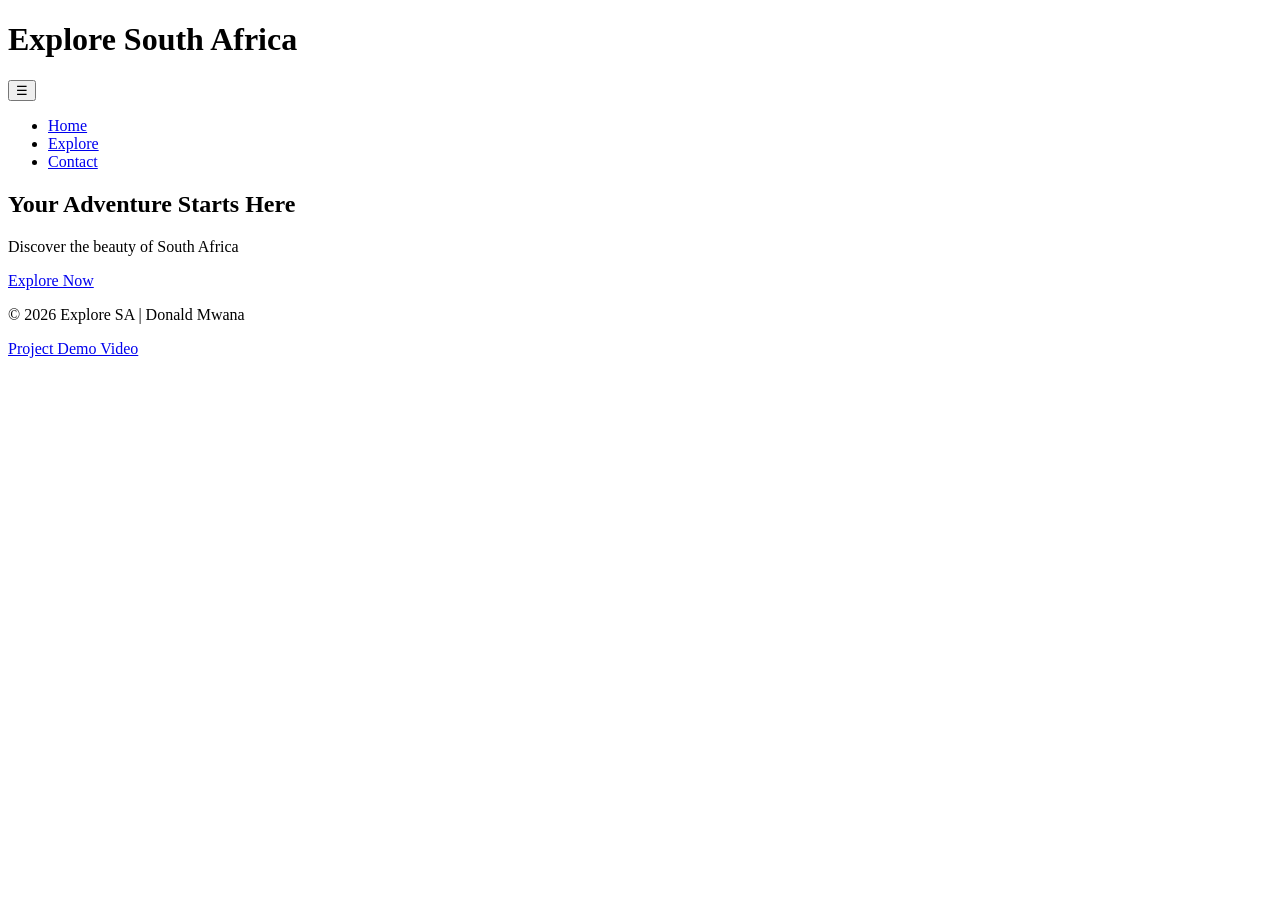
==== finalproject/index.html @ 02986288 "W06 finalproject:v2" ====
<!DOCTYPE html>
<html lang="en">
<head>
<meta charset="UTF-8">
<meta name="viewport" content="width=device-width, initial-scale=1.0">

<title>Explore South Africa</title>

<meta name="description" content="Explore the most beautiful destinations in South Africa including cities, beaches, and nature experiences across the country.">
<meta name="author" content="Donald Mwana">

<meta property="og:title" content="Explore South Africa">
<meta property="og:description" content="Explore South Africa’s top destinations, discover cities, beaches, and nature experiences with a modern interactive travel website.">
<meta property="og:image" content="images/1.jpg">

<link rel="stylesheet" href="styles/style.css">
<link rel="icon" href="favicon.ico">
</head>

<body>

<header>
<h1>Explore South Africa</h1>

<nav>
<button id="menu">☰</button>
<ul id="nav">
<li><a href="index.html">Home</a></li>
<li><a href="explore.html">Explore</a></li>
<li><a href="contact.html">Contact</a></li>
</ul>
</nav>

</header>

<main>

<section class="hero">
<h2>Your Adventure Starts Here</h2>
<p>Discover the beauty of South Africa</p>
<a href="explore.html" class="btn">Explore Now</a>
</section>

</main>

<footer>
<p>© 2026 Explore SA | Donald Mwana</p>
<a href="https://your-video-link.com">Project Demo Video</a>
</footer>

<script type="module" src="scripts/main.js"></script>

</body>
</html>
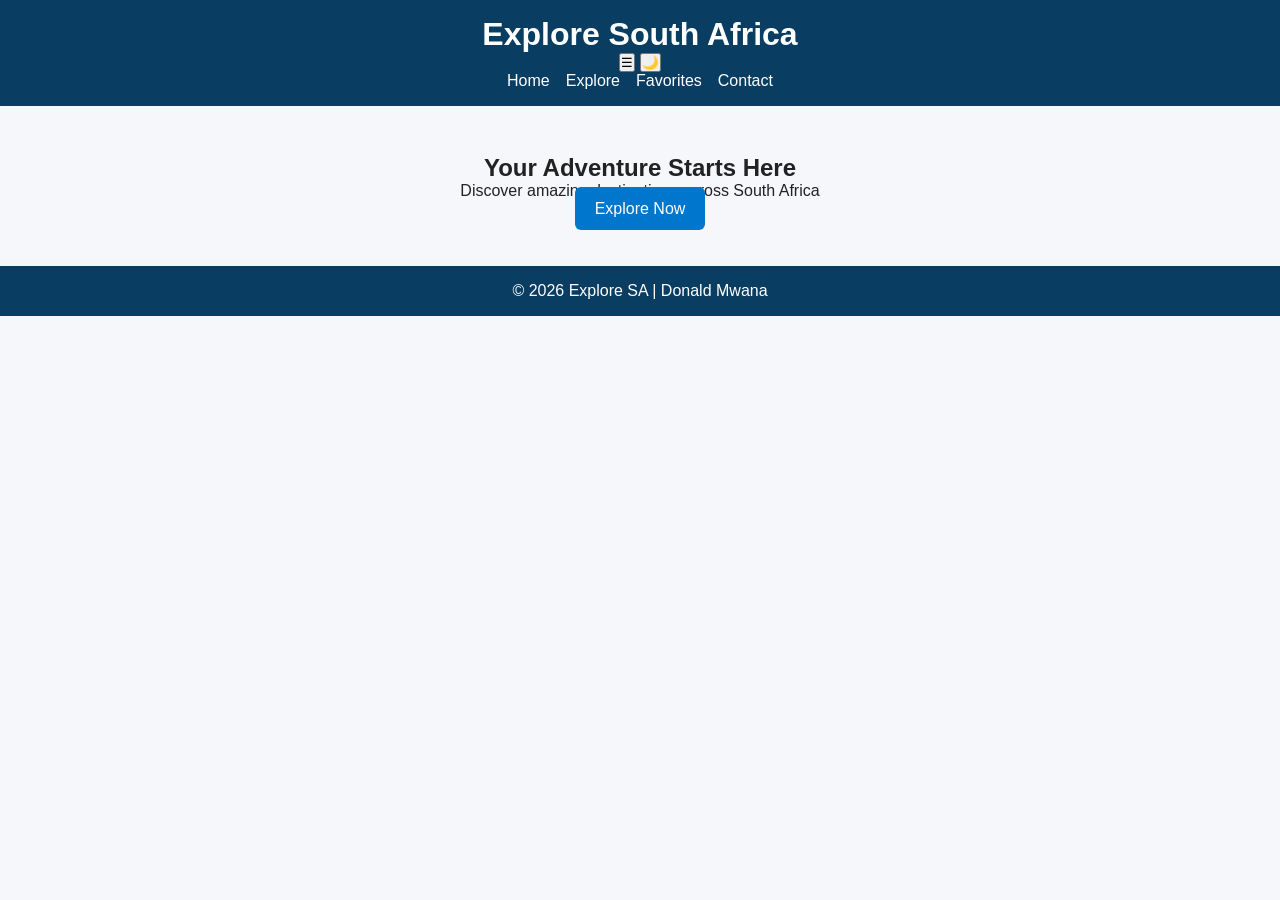
==== commit 5cc5aefa: "W06 finalproject:v3" ====
--- a/finalproject/index.html
+++ b/finalproject/index.html
@@ -6,12 +6,16 @@
 
 <title>Explore South Africa</title>
 
-<meta name="description" content="Explore the most beautiful destinations in South Africa including cities, beaches, and nature experiences across the country.">
+<meta name="description" content="Explore South Africa’s top destinations including cities, beaches, and nature experiences.">
 <meta name="author" content="Donald Mwana">
 
 <meta property="og:title" content="Explore South Africa">
-<meta property="og:description" content="Explore South Africa’s top destinations, discover cities, beaches, and nature experiences with a modern interactive travel website.">
-<meta property="og:image" content="images/1.jpg">
+<meta property="og:description" content="Discover amazing travel destinations across South Africa.">
+<meta property="og:image" content="https://yourdomain.com/images/cape-town.jpg">
+<meta property="og:url" content="https://yourdomain.com/index.html">
+
+<meta name="theme-color" content="#0a3d62">
+<meta name="robots" content="index, follow">
 
 <link rel="stylesheet" href="styles/style.css">
 <link rel="icon" href="favicon.ico">
@@ -22,33 +26,32 @@
 <header>
 <h1>Explore South Africa</h1>
 
+<button id="menu">☰</button>
+<button id="themeToggle">🌙</button>
+
 <nav>
-<button id="menu">☰</button>
-<ul id="nav">
+<ul>
 <li><a href="index.html">Home</a></li>
 <li><a href="explore.html">Explore</a></li>
+<li><a href="favorites.html">Favorites</a></li>
 <li><a href="contact.html">Contact</a></li>
 </ul>
 </nav>
-
 </header>
 
 <main>
-
 <section class="hero">
 <h2>Your Adventure Starts Here</h2>
-<p>Discover the beauty of South Africa</p>
-<a href="explore.html" class="btn">Explore Now</a>
+<p>Discover amazing destinations across South Africa</p>
+<a class="btn" href="explore.html">Explore Now</a>
 </section>
-
 </main>
 
 <footer>
 <p>© 2026 Explore SA | Donald Mwana</p>
-<a href="https://your-video-link.com">Project Demo Video</a>
 </footer>
 
-<script type="module" src="scripts/main.js"></script>
+<script src="scripts/main.js" type="module"></script>
 
 </body>
 </html>
--- a/finalproject/styles/style.css
+++ b/finalproject/styles/style.css
@@ -0,0 +1,116 @@
+* {
+margin: 0;
+padding: 0;
+box-sizing: border-box;
+}
+
+:root {
+--bg: #f5f7fb;
+--text: #222;
+--card: #fff;
+--primary: #0a3d62;
+}
+
+body {
+font-family: Arial, sans-serif;
+background: var(--bg);
+color: var(--text);
+transition: 0.3s;
+}
+
+body.dark {
+--bg: #121826;
+--text: #f5f7fb;
+--card: #1e293b;
+}
+
+header {
+background: var(--primary);
+color: white;
+padding: 1rem;
+text-align: center;
+}
+
+nav ul {
+display: flex;
+justify-content: center;
+gap: 1rem;
+list-style: none;
+}
+
+nav a {
+color: white;
+text-decoration: none;
+}
+
+.hero {
+text-align: center;
+padding: 3rem 1rem;
+}
+
+.btn {
+background: #0077cc;
+color: white;
+padding: 0.8rem 1.2rem;
+border-radius: 6px;
+text-decoration: none;
+}
+
+#places {
+display: grid;
+gap: 1rem;
+padding: 1rem;
+}
+
+.card {
+background: var(--card);
+border-radius: 12px;
+overflow: hidden;
+box-shadow: 0 2px 10px rgba(0,0,0,0.1);
+transition: 0.2s;
+}
+
+.card:hover {
+transform: translateY(-5px);
+}
+
+.card img {
+width: 100%;
+height: 180px;
+object-fit: cover;
+}
+
+.card-body {
+padding: 1rem;
+}
+
+.tag {
+background: #e1ecf4;
+padding: 0.2rem 0.5rem;
+border-radius: 5px;
+font-size: 0.8rem;
+}
+
+.filters {
+display: flex;
+gap: 0.5rem;
+padding: 1rem;
+flex-wrap: wrap;
+}
+
+button {
+cursor: pointer;
+}
+
+footer {
+text-align: center;
+padding: 1rem;
+background: var(--primary);
+color: white;
+}
+
+@media (min-width: 768px) {
+#places {
+grid-template-columns: repeat(3, 1fr);
+}
+}
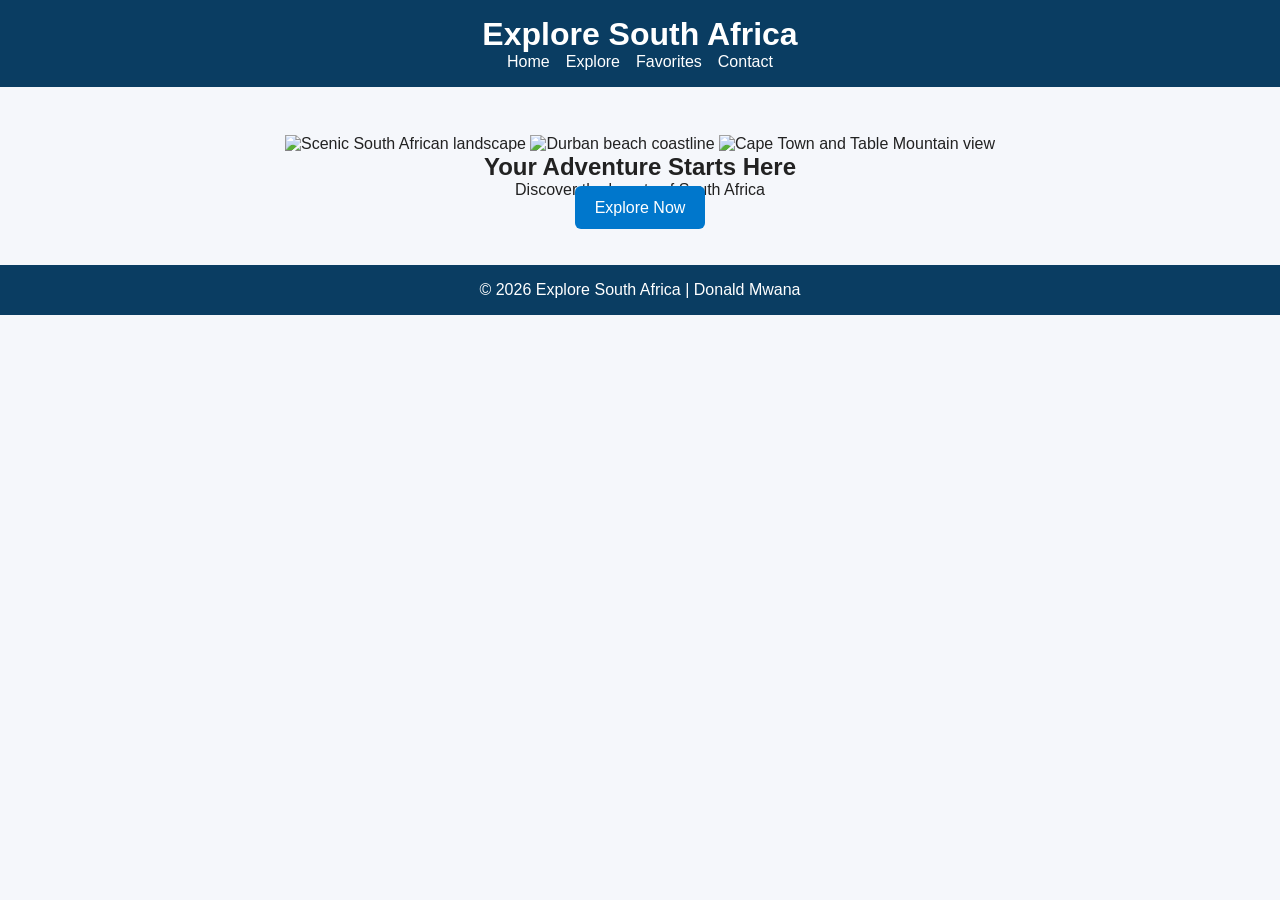
==== commit 44b971f8: "W06 finalproject:v1" ====
--- a/finalproject/index.html
+++ b/finalproject/index.html
@@ -4,30 +4,39 @@
 <meta charset="UTF-8">
 <meta name="viewport" content="width=device-width, initial-scale=1.0">
 
-<title>Explore South Africa</title>
+<title>Explore South Africa | Travel Guide</title>
 
-<meta name="description" content="Explore South Africa’s top destinations including cities, beaches, and nature experiences.">
+<meta name="description" content="Discover South Africa’s top destinations, from cities and beaches to nature parks. Plan your perfect trip today.">
 <meta name="author" content="Donald Mwana">
 
-<meta property="og:title" content="Explore South Africa">
-<meta property="og:description" content="Discover amazing travel destinations across South Africa.">
-<meta property="og:image" content="https://yourdomain.com/images/cape-town.jpg">
-<meta property="og:url" content="https://yourdomain.com/index.html">
+<meta property="og:title" content="Explore South Africa Travel Guide">
+<meta property="og:description" content="Explore cities, beaches, and nature across South Africa with our interactive travel guide.">
+<meta property="og:image" content="https://donaldmwana.github.io/wdd231/finalproject/images/og-image.jpg">
+<meta property="og:url" content="https://donaldmwana.github.io/wdd231/finalproject/index.html">
 
 <meta name="theme-color" content="#0a3d62">
 <meta name="robots" content="index, follow">
 
+<!-- Google Fonts -->
+<link rel="preconnect" href="https://fonts.googleapis.com">
+<link rel="preconnect" href="https://fonts.gstatic.com" crossorigin>
+<link href="https://fonts.googleapis.com/css2?family=Roboto&display=swap" rel="stylesheet">
+
+<!-- CSS -->
+<link rel="stylesheet" href="styles/normalize.css">
 <link rel="stylesheet" href="styles/style.css">
+
+<!-- Favicon -->
 <link rel="icon" href="favicon.ico">
+
+<!-- ✅ FIXED JS (HEAD + DEFER) -->
+<script src="scripts/main.js" type="module" defer></script>
 </head>
 
 <body>
 
 <header>
 <h1>Explore South Africa</h1>
-
-<button id="menu">☰</button>
-<button id="themeToggle">🌙</button>
 
 <nav>
 <ul>
@@ -37,20 +46,34 @@
 <li><a href="contact.html">Contact</a></li>
 </ul>
 </nav>
+
 </header>
 
 <main>
+
 <section class="hero">
+
+<!-- ✅ IMAGE ROW -->
+<div class="hero-images">
+  <img src="images/dong.jpeg" alt="Scenic South African landscape" loading="lazy">
+  <img src="images/durban.jpeg" alt="Durban beach coastline" loading="lazy">
+  <img src="images/capetown.jpeg" alt="Cape Town and Table Mountain view" loading="lazy">
+</div>
+
 <h2>Your Adventure Starts Here</h2>
-<p>Discover amazing destinations across South Africa</p>
-<a class="btn" href="explore.html">Explore Now</a>
+<p>Discover the beauty of South Africa</p>
+
+<a href="explore.html" class="btn">Explore Now</a>
+
 </section>
+
 </main>
 
 <footer>
-<p>© 2026 Explore SA | Donald Mwana</p>
+<p>© 2026 Explore South Africa | Donald Mwana</p>
 </footer>
 
+<!-- ✅ JS moved to end of body (BEST PRACTICE) -->
 <script src="scripts/main.js" type="module"></script>
 
 </body>
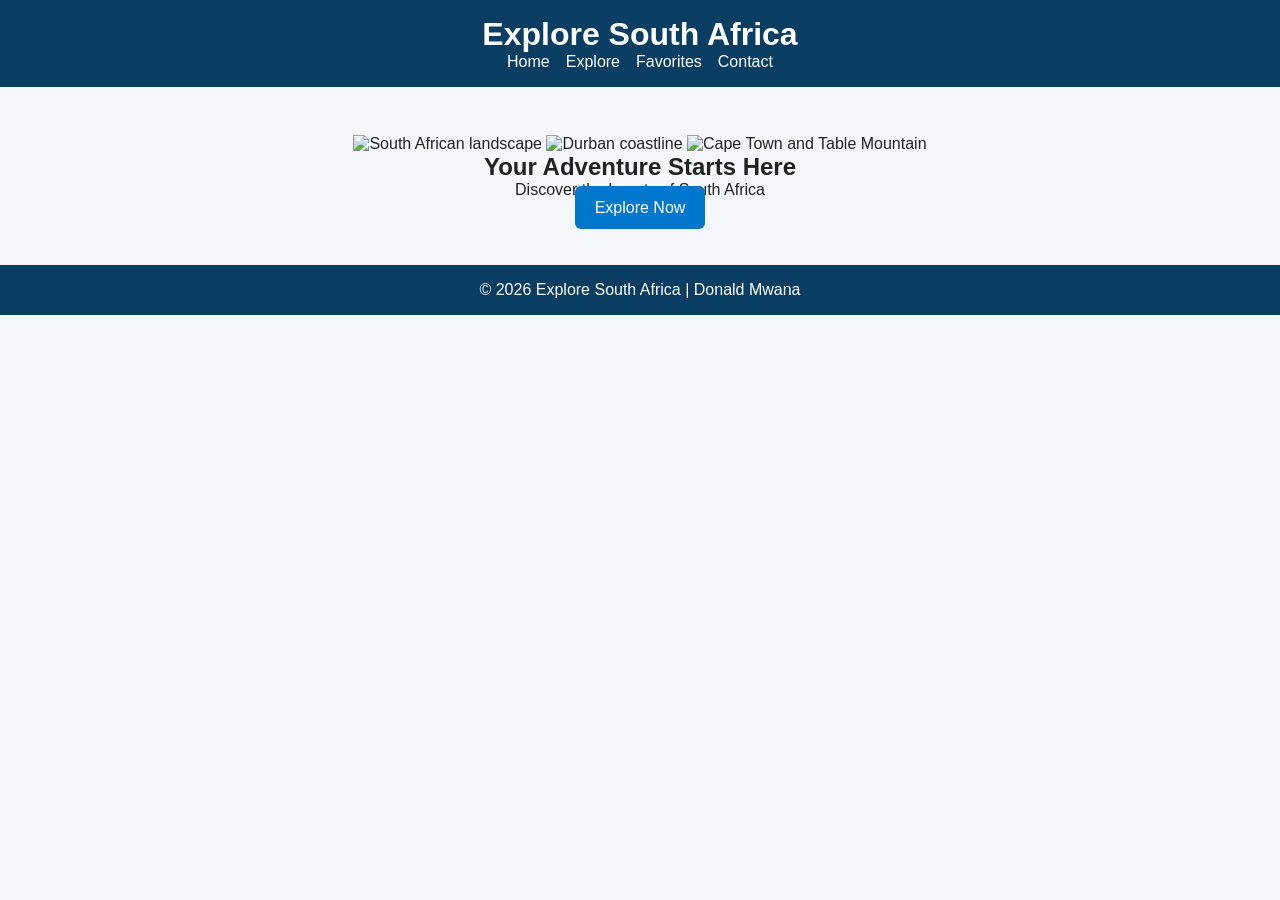
==== commit bebfdac2: "W06 finalproject:v1" ====
--- a/finalproject/index.html
+++ b/finalproject/index.html
@@ -1,80 +1,75 @@
 <!DOCTYPE html>
 <html lang="en">
 <head>
-<meta charset="UTF-8">
-<meta name="viewport" content="width=device-width, initial-scale=1.0">
+  <meta charset="UTF-8">
+  <meta name="viewport" content="width=device-width, initial-scale=1.0">
 
-<title>Explore South Africa | Travel Guide</title>
+  <title>Explore South Africa | Travel Guide</title>
 
-<meta name="description" content="Discover South Africa’s top destinations, from cities and beaches to nature parks. Plan your perfect trip today.">
-<meta name="author" content="Donald Mwana">
+  <meta name="description" content="Discover South Africa’s top destinations, from cities and beaches to nature parks. Plan your perfect trip today.">
+  <meta name="author" content="Donald Mwana">
 
-<meta property="og:title" content="Explore South Africa Travel Guide">
-<meta property="og:description" content="Explore cities, beaches, and nature across South Africa with our interactive travel guide.">
-<meta property="og:image" content="https://donaldmwana.github.io/wdd231/finalproject/images/og-image.jpg">
-<meta property="og:url" content="https://donaldmwana.github.io/wdd231/finalproject/index.html">
+  <meta property="og:title" content="Explore South Africa Travel Guide">
+  <meta property="og:description" content="Explore cities, beaches, and nature across South Africa with our interactive travel guide.">
+  <meta property="og:image" content="https://donaldmwana.github.io/wdd231/finalproject/images/og-image.jpg">
+  <meta property="og:url" content="https://donaldmwana.github.io/wdd231/finalproject/index.html">
 
-<meta name="theme-color" content="#0a3d62">
-<meta name="robots" content="index, follow">
+  <meta name="theme-color" content="#0a3d62">
+  <meta name="robots" content="index, follow">
 
-<!-- Google Fonts -->
-<link rel="preconnect" href="https://fonts.googleapis.com">
-<link rel="preconnect" href="https://fonts.gstatic.com" crossorigin>
-<link href="https://fonts.googleapis.com/css2?family=Roboto&display=swap" rel="stylesheet">
+  <!-- Google Fonts -->
+  <link rel="preconnect" href="https://fonts.googleapis.com">
+  <link rel="preconnect" href="https://fonts.gstatic.com" crossorigin>
+  <link href="https://fonts.googleapis.com/css2?family=Roboto&display=swap" rel="stylesheet">
 
-<!-- CSS -->
-<link rel="stylesheet" href="styles/normalize.css">
-<link rel="stylesheet" href="styles/style.css">
+  <!-- CSS -->
+  <link rel="stylesheet" href="styles/normalize.css">
+  <link rel="stylesheet" href="styles/style.css">
 
-<!-- Favicon -->
-<link rel="icon" href="favicon.ico">
+  <!-- FIXED FAVICON -->
+  <link rel="icon" type="image/x-icon" href="favicon.ico">
 
-<!-- ✅ FIXED JS (HEAD + DEFER) -->
-<script src="scripts/main.js" type="module" defer></script>
+  <!-- JS (required by your checker) -->
+  <script src="scripts/main.js" type="module" defer></script>
 </head>
 
 <body>
 
 <header>
-<h1>Explore South Africa</h1>
+  <h1>Explore South Africa</h1>
 
-<nav>
-<ul>
-<li><a href="index.html">Home</a></li>
-<li><a href="explore.html">Explore</a></li>
-<li><a href="favorites.html">Favorites</a></li>
-<li><a href="contact.html">Contact</a></li>
-</ul>
-</nav>
-
+  <nav>
+    <ul>
+      <li><a href="index.html">Home</a></li>
+      <li><a href="explore.html">Explore</a></li>
+      <li><a href="favorites.html">Favorites</a></li>
+      <li><a href="contact.html">Contact</a></li>
+    </ul>
+  </nav>
 </header>
 
 <main>
 
-<section class="hero">
+  <section class="hero">
 
-<!-- ✅ IMAGE ROW -->
-<div class="hero-images">
-  <img src="images/dong.jpeg" alt="Scenic South African landscape" loading="lazy">
-  <img src="images/durban.jpeg" alt="Durban beach coastline" loading="lazy">
-  <img src="images/capetown.jpeg" alt="Cape Town and Table Mountain view" loading="lazy">
-</div>
+    <div class="hero-images">
+      <img src="images/dong.jpeg" alt="South African landscape" loading="lazy">
+      <img src="images/durban.jpeg" alt="Durban coastline" loading="lazy">
+      <img src="images/capetown.jpeg" alt="Cape Town and Table Mountain" loading="lazy">
+    </div>
 
-<h2>Your Adventure Starts Here</h2>
-<p>Discover the beauty of South Africa</p>
+    <h2>Your Adventure Starts Here</h2>
+    <p>Discover the beauty of South Africa</p>
 
-<a href="explore.html" class="btn">Explore Now</a>
+    <a href="explore.html" class="btn">Explore Now</a>
 
-</section>
+  </section>
 
 </main>
 
 <footer>
-<p>© 2026 Explore South Africa | Donald Mwana</p>
+  <p>© 2026 Explore South Africa | Donald Mwana</p>
 </footer>
-
-<!-- ✅ JS moved to end of body (BEST PRACTICE) -->
-<script src="scripts/main.js" type="module"></script>
 
 </body>
 </html>
